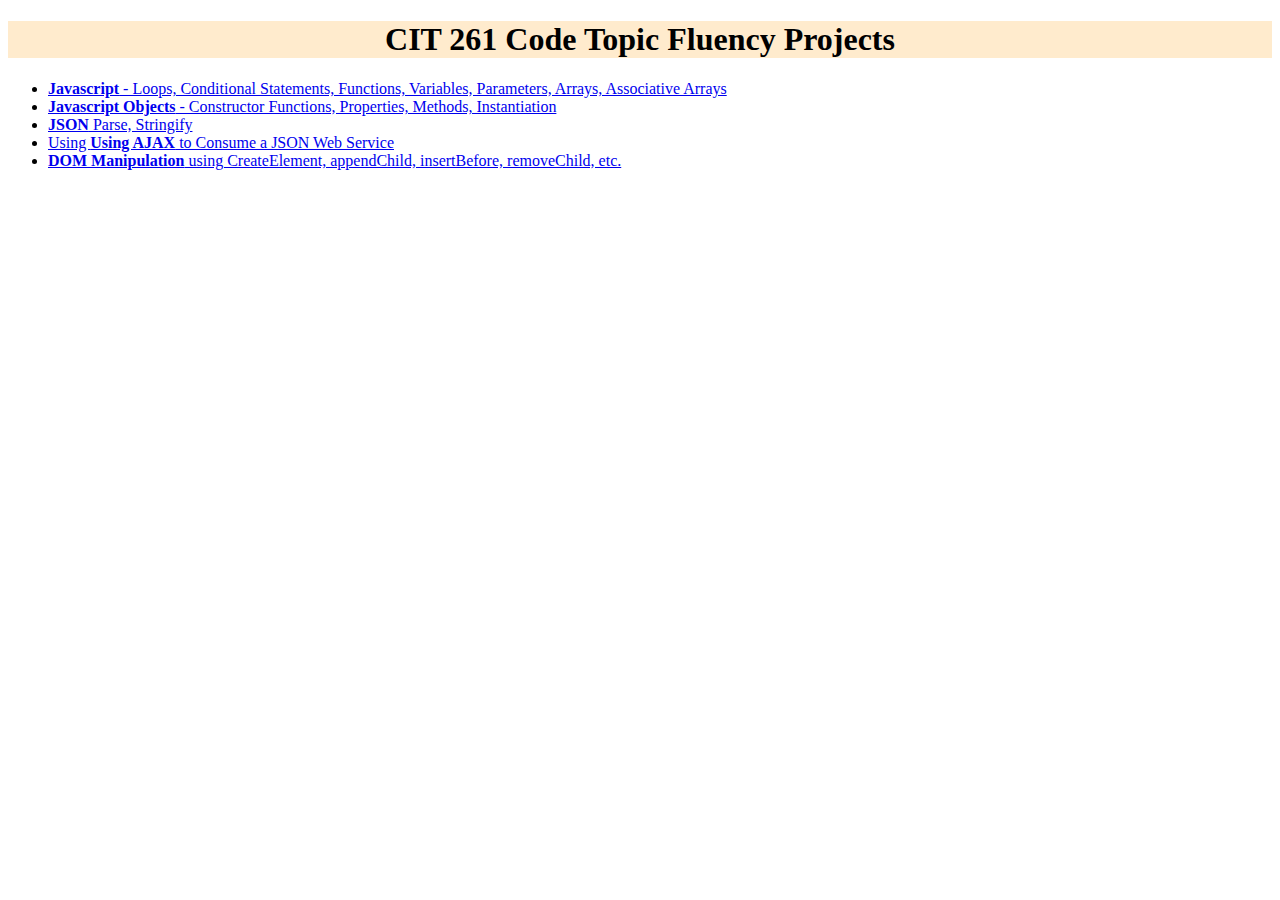
==== index.html @ e9e34416 "AJAX demo" ====
<!DOCTYPE html>
<html lang="en-us">

<head>
    <title>CIT 261 Code Topic Fluency Projects</title>
    <meta charset="utf-8" />
    <link href="style.css" type="text/css" rel="stylesheet">
    <link href="https://fonts.googleapis.com/css?family=Crimson+Text" rel="stylesheet">
    <link href="https://fonts.googleapis.com/css?family=Nunito" rel="stylesheet">
</head>

<body>
    <h1>CIT 261 Code Topic Fluency Projects</h1>
    <ul>
        <li><a href="/Javascript/index.html"><b>Javascript</b> - Loops, Conditional Statements, Functions, Variables, Parameters, Arrays, Associative Arrays</a></li>
        <li><a href="/JavaScript Objects/index.html"><b>Javascript Objects</b> - Constructor Functions, Properties, Methods, Instantiation</a></li>
        <li><a href="/JSON/index.html"><b>JSON</b> Parse, Stringify</a></li>
        <li><a href="/AJAX/index.html">Using <b>Using AJAX</b> to Consume a JSON Web Service</a></li>
        <li><a href="/DOM Manipulation/index.html"><b>DOM Manipulation</b> using CreateElement, appendChild, insertBefore, removeChild, etc.</a></li>
    </ul>
</body>

</html>
---- style.css ----
h1 {
    text-align: center;
    background-color: blanchedalmond;
}
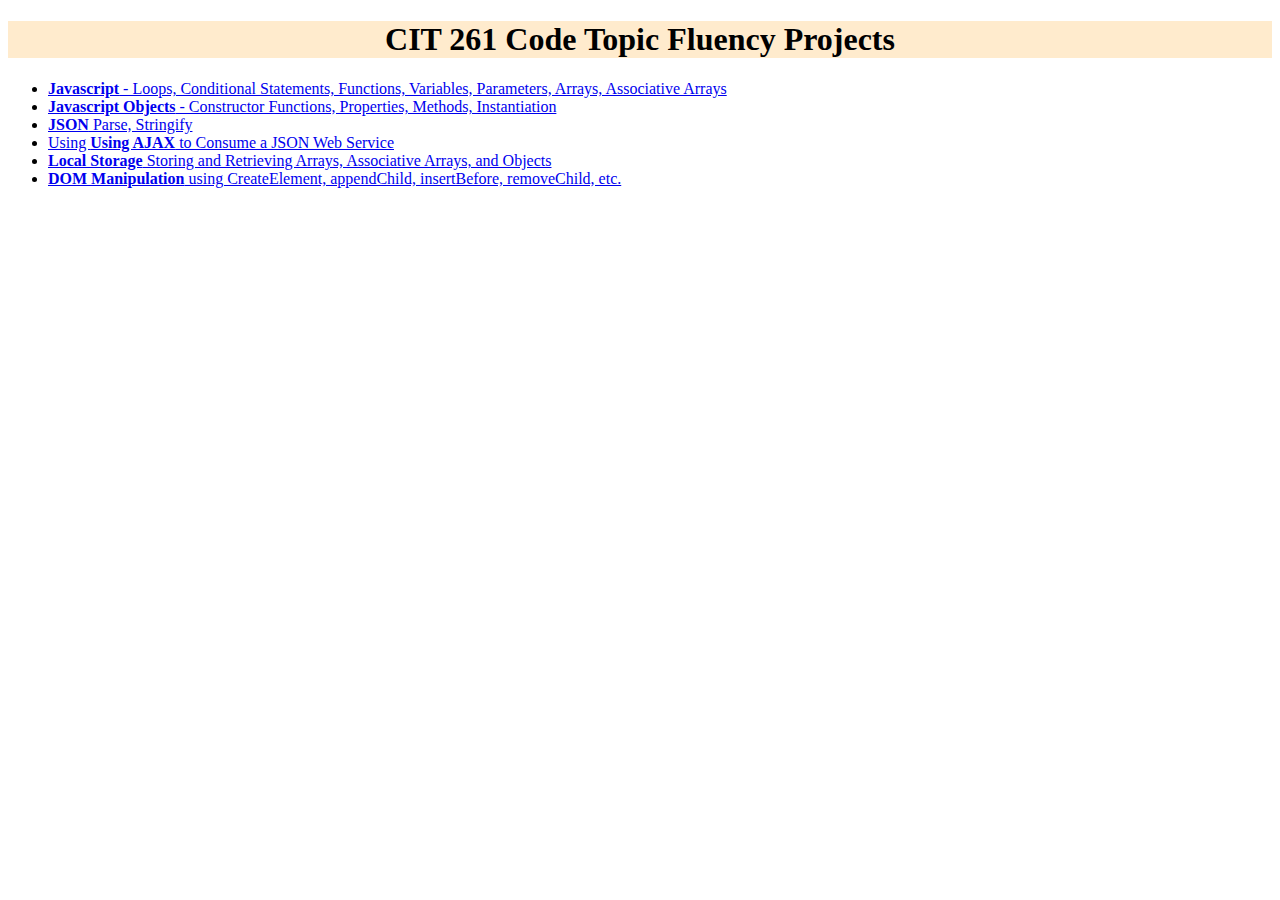
==== commit 02461402: "Local Storage Demo" ====
--- a/index.html
+++ b/index.html
@@ -16,6 +16,7 @@
         <li><a href="/JavaScript Objects/index.html"><b>Javascript Objects</b> - Constructor Functions, Properties, Methods, Instantiation</a></li>
         <li><a href="/JSON/index.html"><b>JSON</b> Parse, Stringify</a></li>
         <li><a href="/AJAX/index.html">Using <b>Using AJAX</b> to Consume a JSON Web Service</a></li>
+        <li><a href="/Local Storage/index.html"><b>Local Storage</b> Storing and Retrieving Arrays, Associative Arrays, and Objects</a></li>
         <li><a href="/DOM Manipulation/index.html"><b>DOM Manipulation</b> using CreateElement, appendChild, insertBefore, removeChild, etc.</a></li>
     </ul>
 </body>
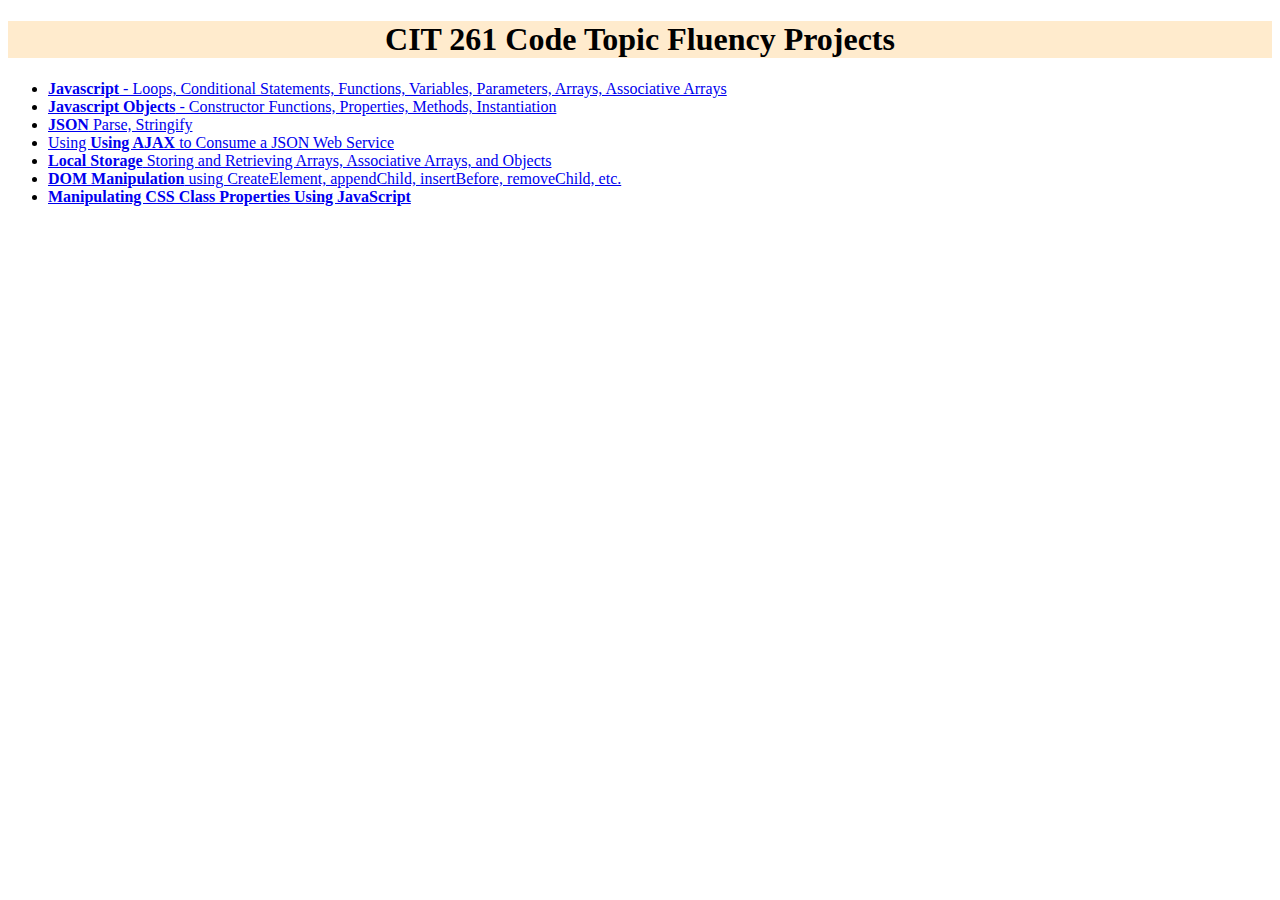
==== commit 5521c78a: "manipulating css3 with JavaScript" ====
--- a/index.html
+++ b/index.html
@@ -18,6 +18,7 @@
         <li><a href="/AJAX/index.html">Using <b>Using AJAX</b> to Consume a JSON Web Service</a></li>
         <li><a href="/Local Storage/index.html"><b>Local Storage</b> Storing and Retrieving Arrays, Associative Arrays, and Objects</a></li>
         <li><a href="/DOM Manipulation/index.html"><b>DOM Manipulation</b> using CreateElement, appendChild, insertBefore, removeChild, etc.</a></li>
+        <li><a href="/Manipulating CSS Class Properties Using JavaScript/index.html"><b>Manipulating CSS Class Properties Using JavaScript</b></a></li>
     </ul>
 </body>
 
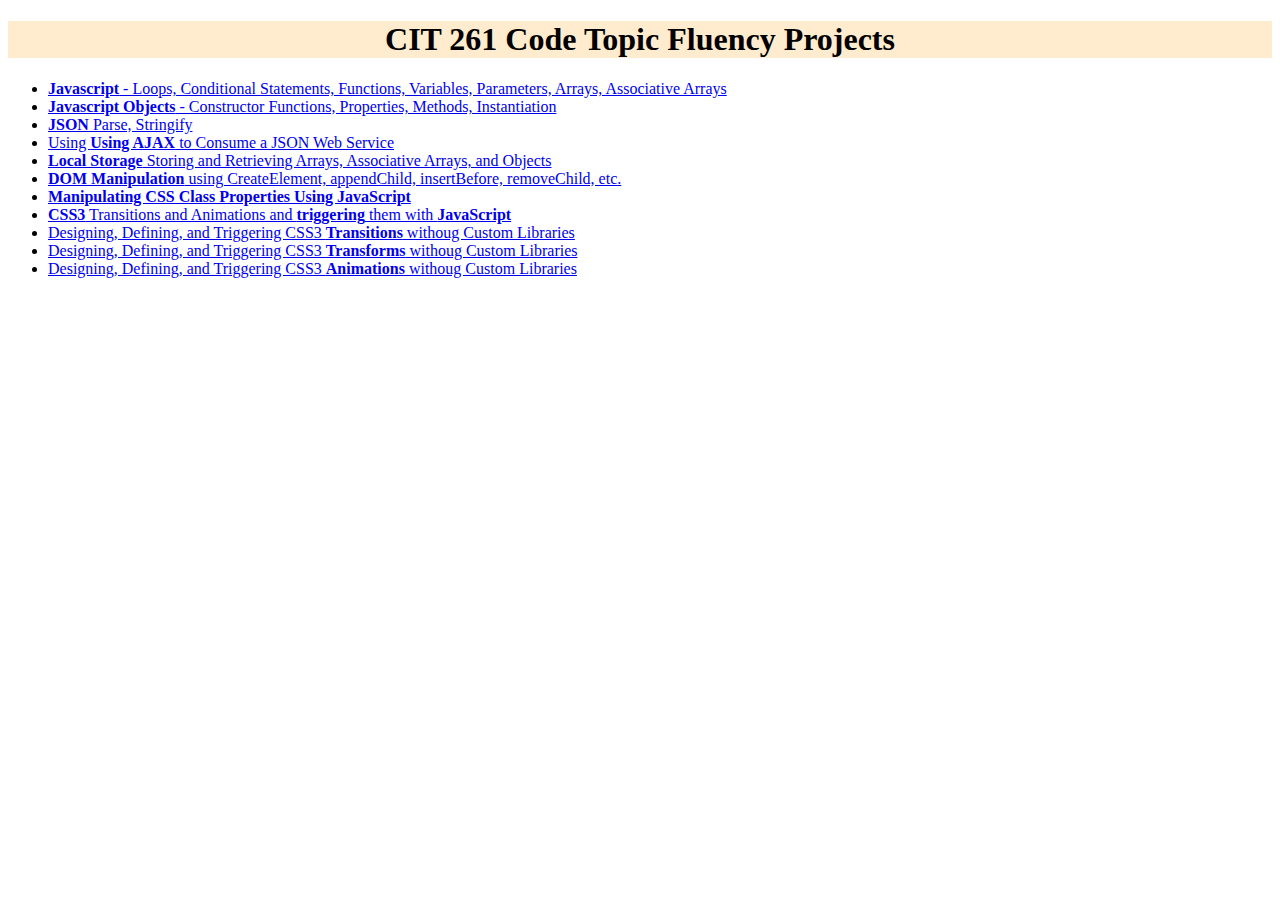
==== commit 1301bb19: "base index.html updates" ====
--- a/index.html
+++ b/index.html
@@ -19,6 +19,10 @@
         <li><a href="/Local Storage/index.html"><b>Local Storage</b> Storing and Retrieving Arrays, Associative Arrays, and Objects</a></li>
         <li><a href="/DOM Manipulation/index.html"><b>DOM Manipulation</b> using CreateElement, appendChild, insertBefore, removeChild, etc.</a></li>
         <li><a href="/Manipulating CSS Class Properties Using JavaScript/index.html"><b>Manipulating CSS Class Properties Using JavaScript</b></a></li>
+        <li><a href="/Animation and Transition Events/index.html"><b>CSS3</b> Transitions and Animations and <b>triggering</b> them with <b>JavaScript</b></a></li>
+        <li><a href="/CSS Transitions/index.html">Designing, Defining, and Triggering CSS3 <b>Transitions</b> withoug Custom Libraries</a></li>
+        <li><a href="/CSS Transforms/index.html">Designing, Defining, and Triggering CSS3 <b>Transforms</b> withoug Custom Libraries</a></li>
+        <li><a href="/CSS Animations/index.html">Designing, Defining, and Triggering CSS3 <b>Animations</b> withoug Custom Libraries</a></li>
     </ul>
 </body>
 
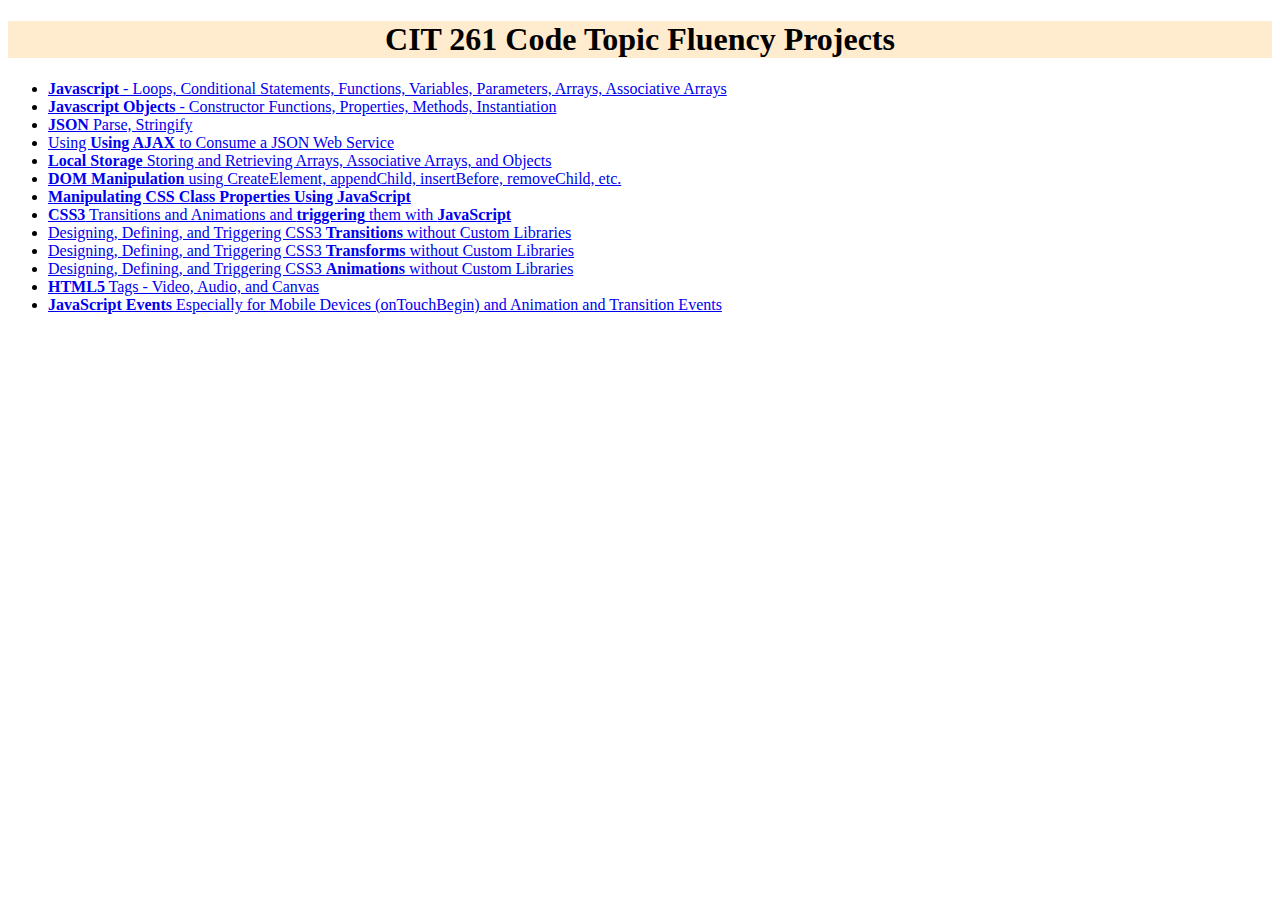
==== commit fd4f1b79: "Html5 tags and Javascript events added" ====
--- a/index.html
+++ b/index.html
@@ -12,17 +12,19 @@
 <body>
     <h1>CIT 261 Code Topic Fluency Projects</h1>
     <ul>
-        <li><a href="/Javascript/index.html"><b>Javascript</b> - Loops, Conditional Statements, Functions, Variables, Parameters, Arrays, Associative Arrays</a></li>
-        <li><a href="/JavaScript Objects/index.html"><b>Javascript Objects</b> - Constructor Functions, Properties, Methods, Instantiation</a></li>
-        <li><a href="/JSON/index.html"><b>JSON</b> Parse, Stringify</a></li>
-        <li><a href="/AJAX/index.html">Using <b>Using AJAX</b> to Consume a JSON Web Service</a></li>
-        <li><a href="/Local Storage/index.html"><b>Local Storage</b> Storing and Retrieving Arrays, Associative Arrays, and Objects</a></li>
-        <li><a href="/DOM Manipulation/index.html"><b>DOM Manipulation</b> using CreateElement, appendChild, insertBefore, removeChild, etc.</a></li>
-        <li><a href="/Manipulating CSS Class Properties Using JavaScript/index.html"><b>Manipulating CSS Class Properties Using JavaScript</b></a></li>
-        <li><a href="/Animation and Transition Events/index.html"><b>CSS3</b> Transitions and Animations and <b>triggering</b> them with <b>JavaScript</b></a></li>
-        <li><a href="/CSS Transitions/index.html">Designing, Defining, and Triggering CSS3 <b>Transitions</b> withoug Custom Libraries</a></li>
-        <li><a href="/CSS Transforms/index.html">Designing, Defining, and Triggering CSS3 <b>Transforms</b> withoug Custom Libraries</a></li>
-        <li><a href="/CSS Animations/index.html">Designing, Defining, and Triggering CSS3 <b>Animations</b> withoug Custom Libraries</a></li>
+        <li><a href="Javascript/index.html"><b>Javascript</b> - Loops, Conditional Statements, Functions, Variables, Parameters, Arrays, Associative Arrays</a></li>
+        <li><a href="JavaScript Objects/index.html"><b>Javascript Objects</b> - Constructor Functions, Properties, Methods, Instantiation</a></li>
+        <li><a href="JSON/index.html"><b>JSON</b> Parse, Stringify</a></li>
+        <li><a href="AJAX/index.html">Using <b>Using AJAX</b> to Consume a JSON Web Service</a></li>
+        <li><a href="Local Storage/index.html"><b>Local Storage</b> Storing and Retrieving Arrays, Associative Arrays, and Objects</a></li>
+        <li><a href="DOM Manipulation/index.html"><b>DOM Manipulation</b> using CreateElement, appendChild, insertBefore, removeChild, etc.</a></li>
+        <li><a href="Manipulating CSS Class Properties Using JavaScript/index.html"><b>Manipulating CSS Class Properties Using JavaScript</b></a></li>
+        <li><a href="Animation and Transition Events/index.html"><b>CSS3</b> Transitions and Animations and <b>triggering</b> them with <b>JavaScript</b></a></li>
+        <li><a href="CSS3 Transitions/index.html">Designing, Defining, and Triggering CSS3 <b>Transitions</b> without Custom Libraries</a></li>
+        <li><a href="CSS3 Transforms/index.html">Designing, Defining, and Triggering CSS3 <b>Transforms</b> without Custom Libraries</a></li>
+        <li><a href="CSS3 Animations/index.html">Designing, Defining, and Triggering CSS3 <b>Animations</b> without Custom Libraries</a></li>
+        <li><a href="HTML5 Tags/index.html"><b>HTML5</b> Tags - Video, Audio, and Canvas</a></li>
+        <li><a href="Javascript Events/index.html"><b>JavaScript Events</b> Especially for Mobile Devices (onTouchBegin) and Animation and Transition Events</a></li>
     </ul>
 </body>
 
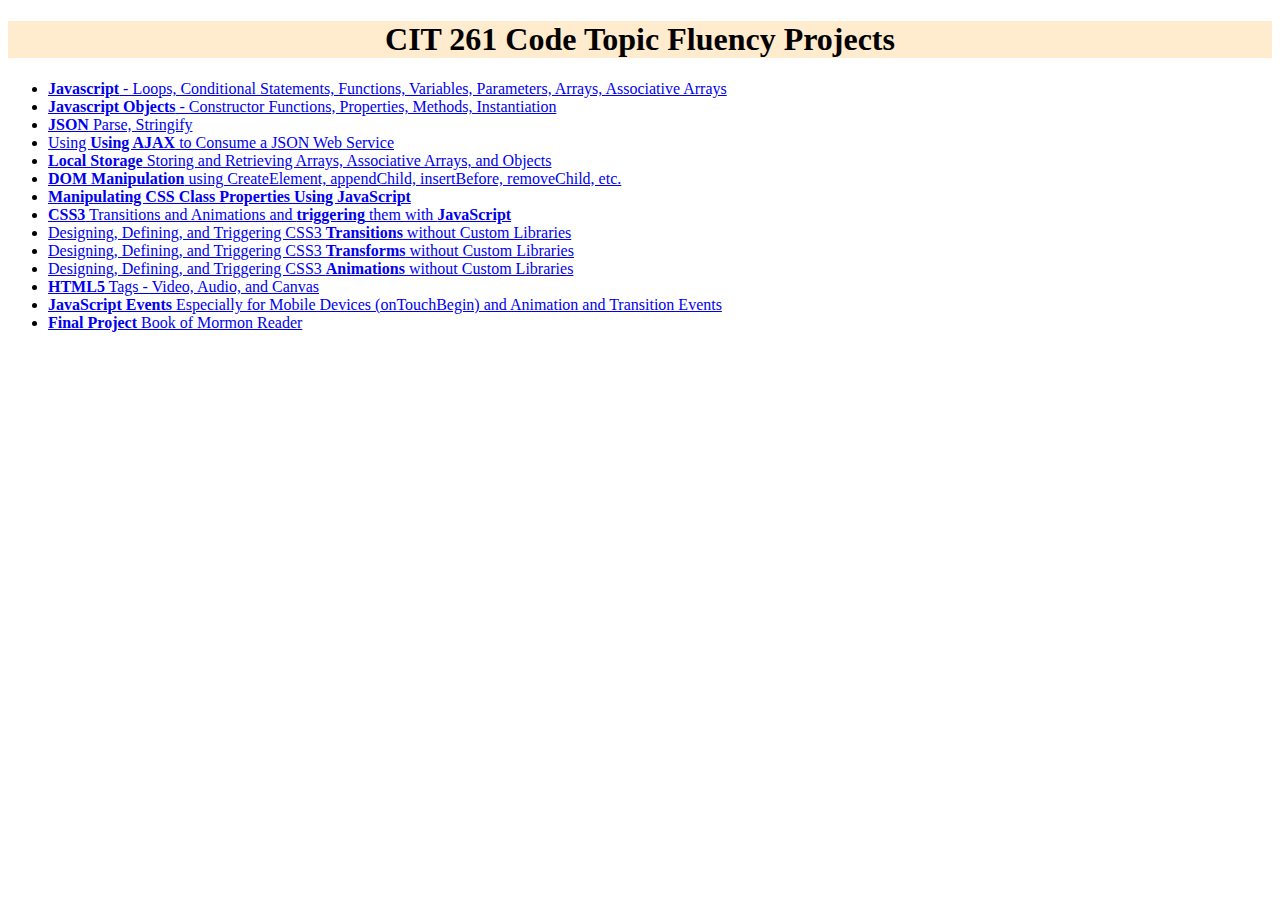
==== commit 456dfd2f: "Final project changes" ====
--- a/index.html
+++ b/index.html
@@ -25,6 +25,7 @@
         <li><a href="CSS3 Animations/index.html">Designing, Defining, and Triggering CSS3 <b>Animations</b> without Custom Libraries</a></li>
         <li><a href="HTML5 Tags/index.html"><b>HTML5</b> Tags - Video, Audio, and Canvas</a></li>
         <li><a href="Javascript Events/index.html"><b>JavaScript Events</b> Especially for Mobile Devices (onTouchBegin) and Animation and Transition Events</a></li>
+        <li><a href="Final Project/index.html"><b>Final Project</b> Book of Mormon Reader</a></li>
     </ul>
 </body>
 
